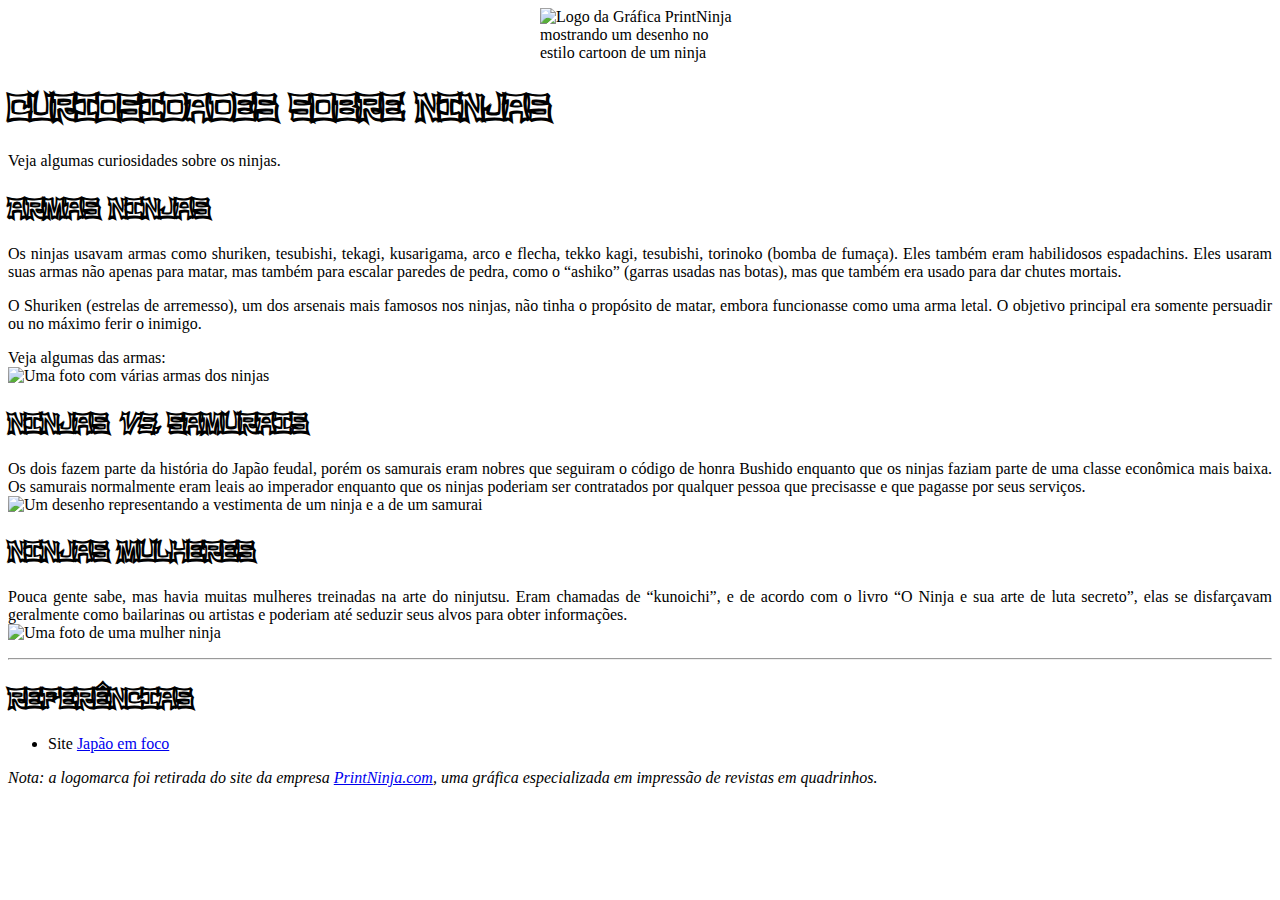
==== curiosidades.html @ 96dddd03 "Importada algumas fontes e centralização de paragrafos e titulos" ====
<!DOCTYPE html>
<html lang="pt">
<head>
  <meta charset="UTF-8">
  <link rel="stylesheet" type="text/css" href="style.css">
  <title>Ninjas</title>
</head>
<body>
  <img class="logotipo" src="img/print-ninja-logo.png" alt="Logo da Gráfica PrintNinja mostrando um desenho no estilo cartoon de um ninja" />
  <h1>Curiosidades Sobre Ninjas</h1>
  <p>Veja algumas curiosidades sobre os ninjas.</p>

  <h2 id="armas-ninjas">Armas Ninjas</h2>
  <p>Os ninjas usavam armas como shuriken, tesubishi, tekagi, kusarigama, arco
    e flecha, tekko kagi, tesubishi, torinoko (bomba de fumaça). Eles também
    eram habilidosos espadachins. Eles usaram suas armas não apenas para matar,
    mas também para escalar paredes de pedra, como o “ashiko” (garras usadas
    nas botas), mas que também era usado para dar chutes mortais.
  </p>
  <p>O Shuriken (estrelas de arremesso), um dos arsenais mais famosos nos
    ninjas, não tinha o propósito de matar, embora funcionasse como uma
    arma letal. O objetivo principal era somente persuadir ou no máximo
    ferir o inimigo.
  </p>
  <p>
    Veja algumas das armas: <img src="img/armas-dos-ninjas.gif" alt="Uma foto com várias armas dos ninjas" />
  </p>

  <h2 id="ninjas-vs-samurais">Ninjas <em>vs.</em> Samurais</h2>
  <p>
      Os dois fazem parte da história do Japão feudal, porém os samurais eram
      nobres que seguiram o código de honra Bushido enquanto que os ninjas
      faziam parte de uma classe econômica mais baixa. Os samurais normalmente
      eram leais ao imperador enquanto que os ninjas poderiam ser contratados
      por qualquer pessoa que precisasse e que pagasse por seus serviços.

      <img src="img/ninja-versus-samurai.jpg" alt="Um desenho representando a vestimenta de um ninja e a de um samurai" />
  </p>

  <h2 id="ninjas-mulheres">Ninjas Mulheres</h2>
  <p>
    Pouca gente sabe, mas havia muitas mulheres treinadas na arte do ninjutsu.
    Eram chamadas de “kunoichi”, e de acordo com o livro “O Ninja e sua arte
    de luta secreto”, elas se disfarçavam geralmente como bailarinas ou
    artistas e poderiam até seduzir seus alvos para obter informações.

    <img src="img/ninjas-mulheres.jpg" alt="Uma foto de uma mulher ninja">
  </p>

  <hr>
  <h2>Referências</h2>
  <ul>
    <li>Site <a href="http://www.japaoemfoco.com/20-curiosidades-sobre-os-ninjas/">Japão em foco</a></li>
  </ul>
  <em>Nota: a logomarca foi retirada do site da empresa <a href="http://www.printninja.com/">PrintNinja.com</a>, uma gráfica especializada em impressão de revistas em quadrinhos.</em>
</body>
</html>
---- style.css ----
@font-face {
  font-family: fontetitulo;
  src: url(font/NinjaLine.ttf);
}
@font-face {
  font-family: fontesub;
  src: url(font/njnaruto.ttf);
}

body {
  font-style: "Arial";
  padding: inherit;
}
h1 {
  font-family: fontetitulo;
  font-size: 40;
}
h2 {
  font-family: fontetitulo;
  font-size: 30;
}
p {
  text-align: justify;
}
a:hover {

}

img.logotipo {
  width: 200px;
  display: block;
}
img {
  display: block;
  margin-left: auto;
  margin-right: auto;
}

iframe {
  display: block;
  margin-top: 20px;
  margin-bottom: 20px;
  margin-left: auto;
  margin-right: auto;
}
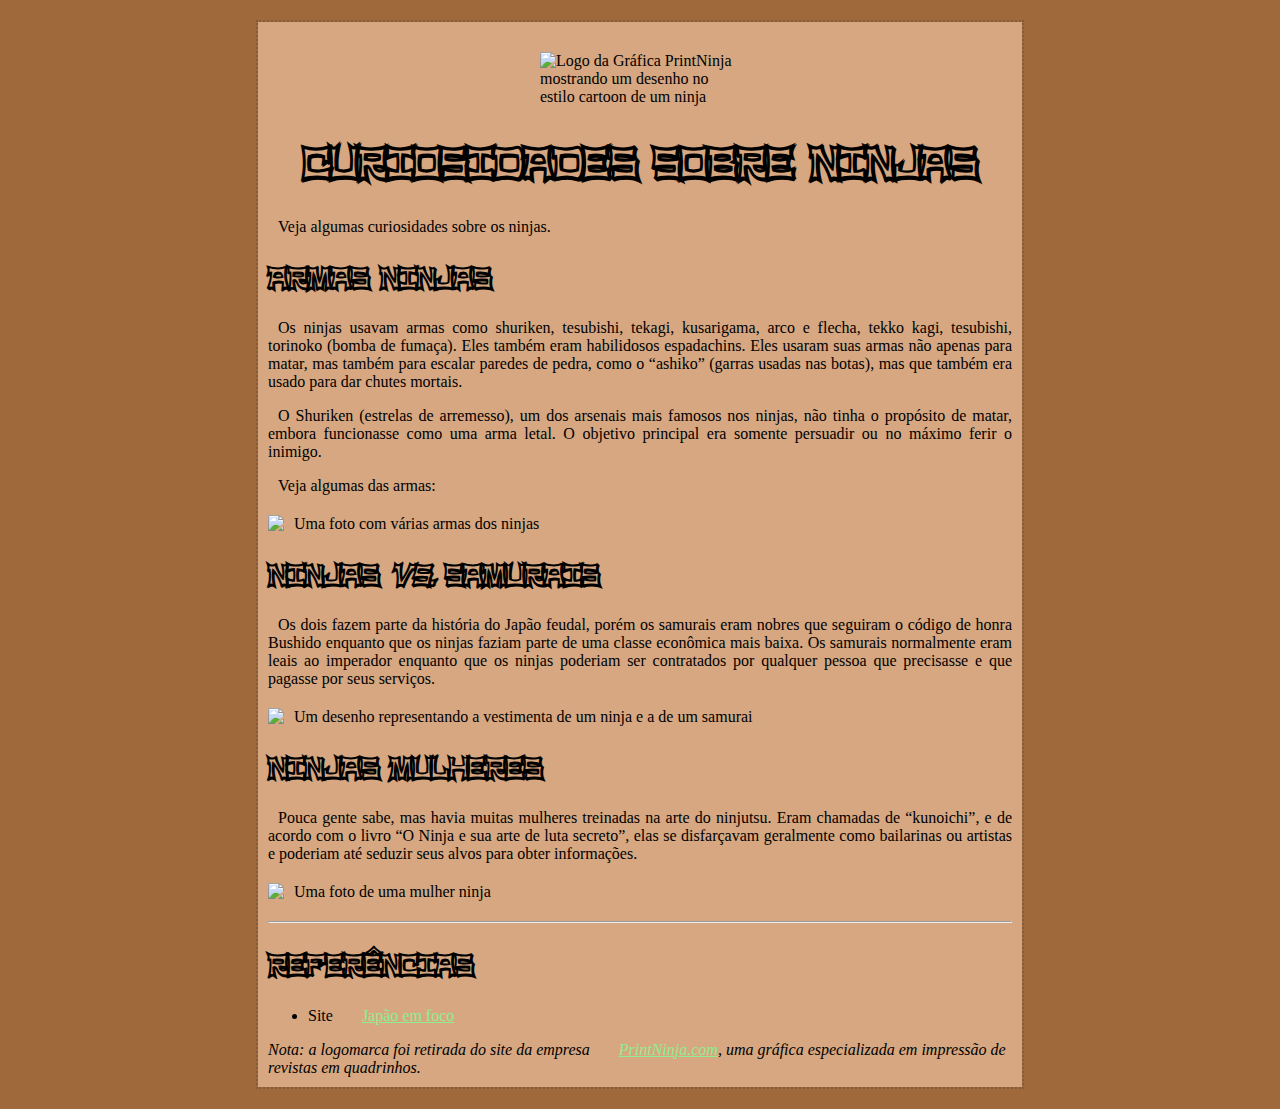
==== commit 00497fe5: "Praticamente finalizado" ====
--- a/curiosidades.html
+++ b/curiosidades.html
@@ -6,6 +6,7 @@
   <title>Ninjas</title>
 </head>
 <body>
+  <div>
   <img class="logotipo" src="img/print-ninja-logo.png" alt="Logo da Gráfica PrintNinja mostrando um desenho no estilo cartoon de um ninja" />
   <h1>Curiosidades Sobre Ninjas</h1>
   <p>Veja algumas curiosidades sobre os ninjas.</p>
@@ -53,5 +54,6 @@
     <li>Site <a href="http://www.japaoemfoco.com/20-curiosidades-sobre-os-ninjas/">Japão em foco</a></li>
   </ul>
   <em>Nota: a logomarca foi retirada do site da empresa <a href="http://www.printninja.com/">PrintNinja.com</a>, uma gráfica especializada em impressão de revistas em quadrinhos.</em>
+</div>
 </body>
 </html>
--- a/style.css
+++ b/style.css
@@ -9,21 +9,60 @@
 
 body {
   font-style: "Arial";
-  padding: inherit;
+  background-color: #9f693c;
+  margin: 20px 20% 20px;
+  border: 2px dotted #855c3a;
+  padding: -10px;
 }
+
+div {
+    padding: 10px;
+    background-color: #d6a780;
+}
+
 h1 {
   font-family: fontetitulo;
-  font-size: 40;
+  text-align: center;
+  font-size: 30pt;
 }
 h2 {
   font-family: fontetitulo;
-  font-size: 30;
+  font-size: 20pt;
 }
 p {
   text-align: justify;
+  text-indent: 10px;
+}
+
+.atenuado{
+  opacity: 0.5;
+}
+
+strong{
+  font-size: 25px;
+  background-color: #b27b4e;
+  padding: 8px;
+  padding-bottom: 2px;
+}
+
+a:link {
+  color: lightgreen;
+  text-decoration: underline;
+  background-image: url(img/globo.png);
+  background-repeat: no-repeat;
+  padding-left: 25px;
+}
+a:visited {
+  color: red;
+  text-decoration:line-through;
 }
 a:hover {
-
+  color: lightblue;
+  text-decoration: none;
+}
+a:active {
+  color: green;
+  text-decoration: none;
 }
 
 img.logotipo {
@@ -32,6 +71,8 @@
 }
 img {
   display: block;
+  margin-top: 20px;
+  margin-bottom: 20px;
   margin-left: auto;
   margin-right: auto;
 }
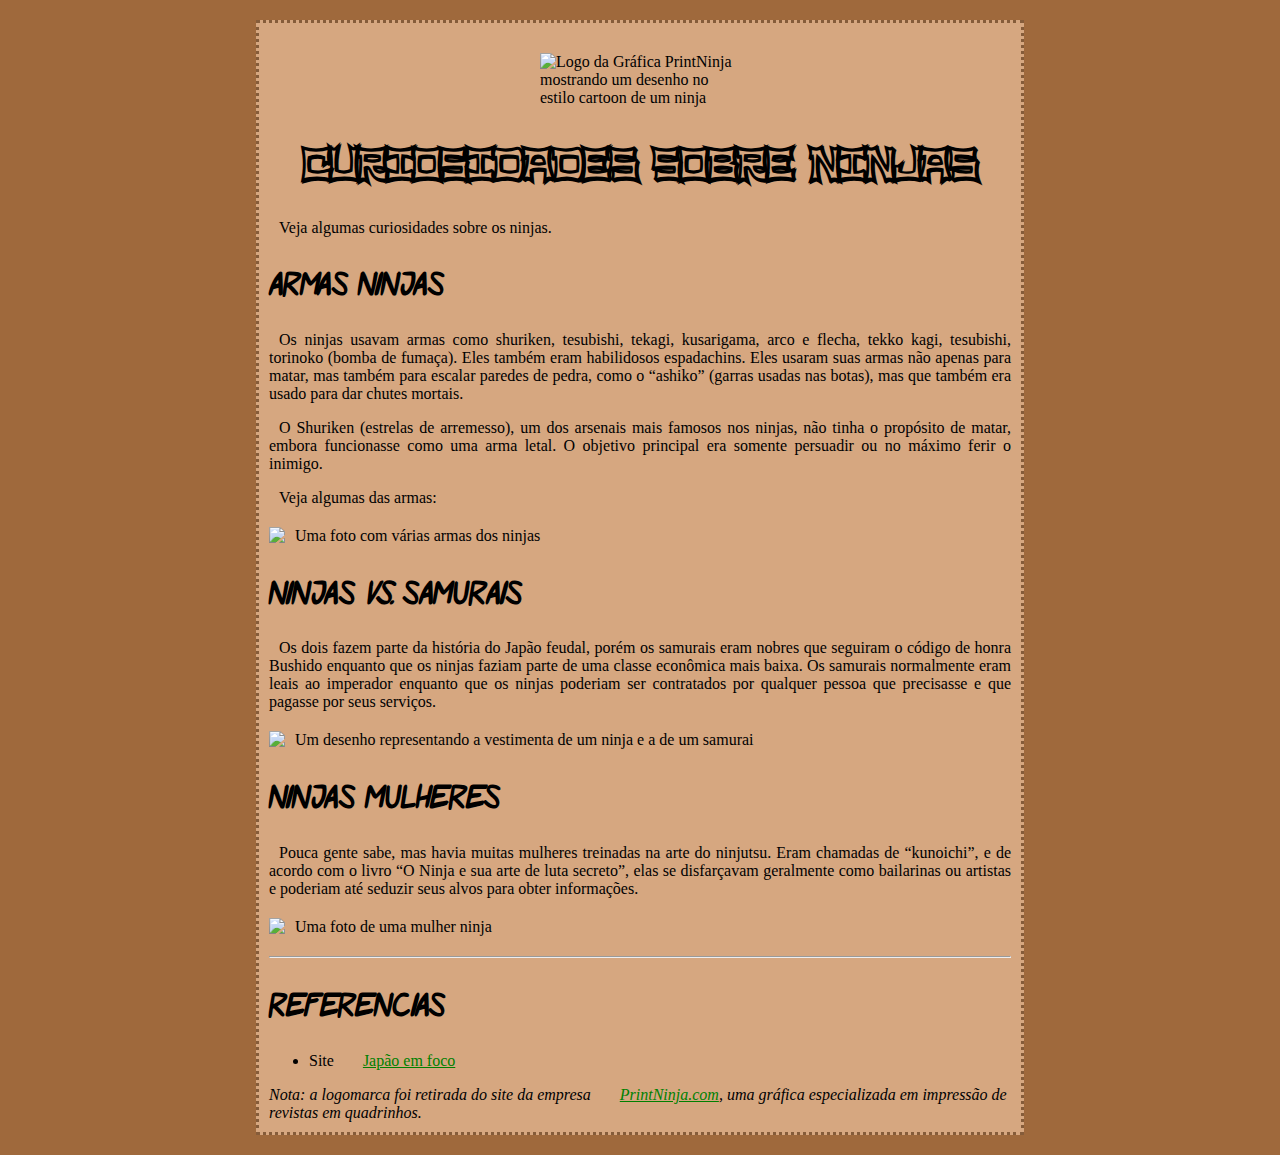
==== commit 07f906df: "Bordas feitas, pronto para envio" ====
--- a/curiosidades.html
+++ b/curiosidades.html
@@ -49,7 +49,7 @@
   </p>
 
   <hr>
-  <h2>Referências</h2>
+  <h2>Referencias</h2>
   <ul>
     <li>Site <a href="http://www.japaoemfoco.com/20-curiosidades-sobre-os-ninjas/">Japão em foco</a></li>
   </ul>
--- a/style.css
+++ b/style.css
@@ -4,20 +4,19 @@
 }
 @font-face {
   font-family: fontesub;
-  src: url(font/njnaruto.ttf);
+  src: url(font/roof.ttf);
 }
 
 body {
   font-style: "Arial";
   background-color: #9f693c;
   margin: 20px 20% 20px;
-  border: 2px dotted #855c3a;
-  padding: -10px;
 }
 
 div {
     padding: 10px;
     background-color: #d6a780;
+    border: 3px dotted #855c3a;
 }
 
 h1 {
@@ -26,8 +25,8 @@
   font-size: 30pt;
 }
 h2 {
-  font-family: fontetitulo;
-  font-size: 20pt;
+  font-family: fontesub;
+  font-size: 25pt;
 }
 p {
   text-align: justify;
@@ -46,7 +45,7 @@
 }
 
 a:link {
-  color: lightgreen;
+  color: green;
   text-decoration: underline;
   background-image: url(img/globo.png);
   background-repeat: no-repeat;
@@ -54,14 +53,13 @@
 }
 a:visited {
   color: red;
-  text-decoration:line-through;
 }
 a:hover {
-  color: lightblue;
+  color: darkgreen;
   text-decoration: none;
 }
 a:active {
-  color: green;
+  color: lightblue;
   text-decoration: none;
 }
 
